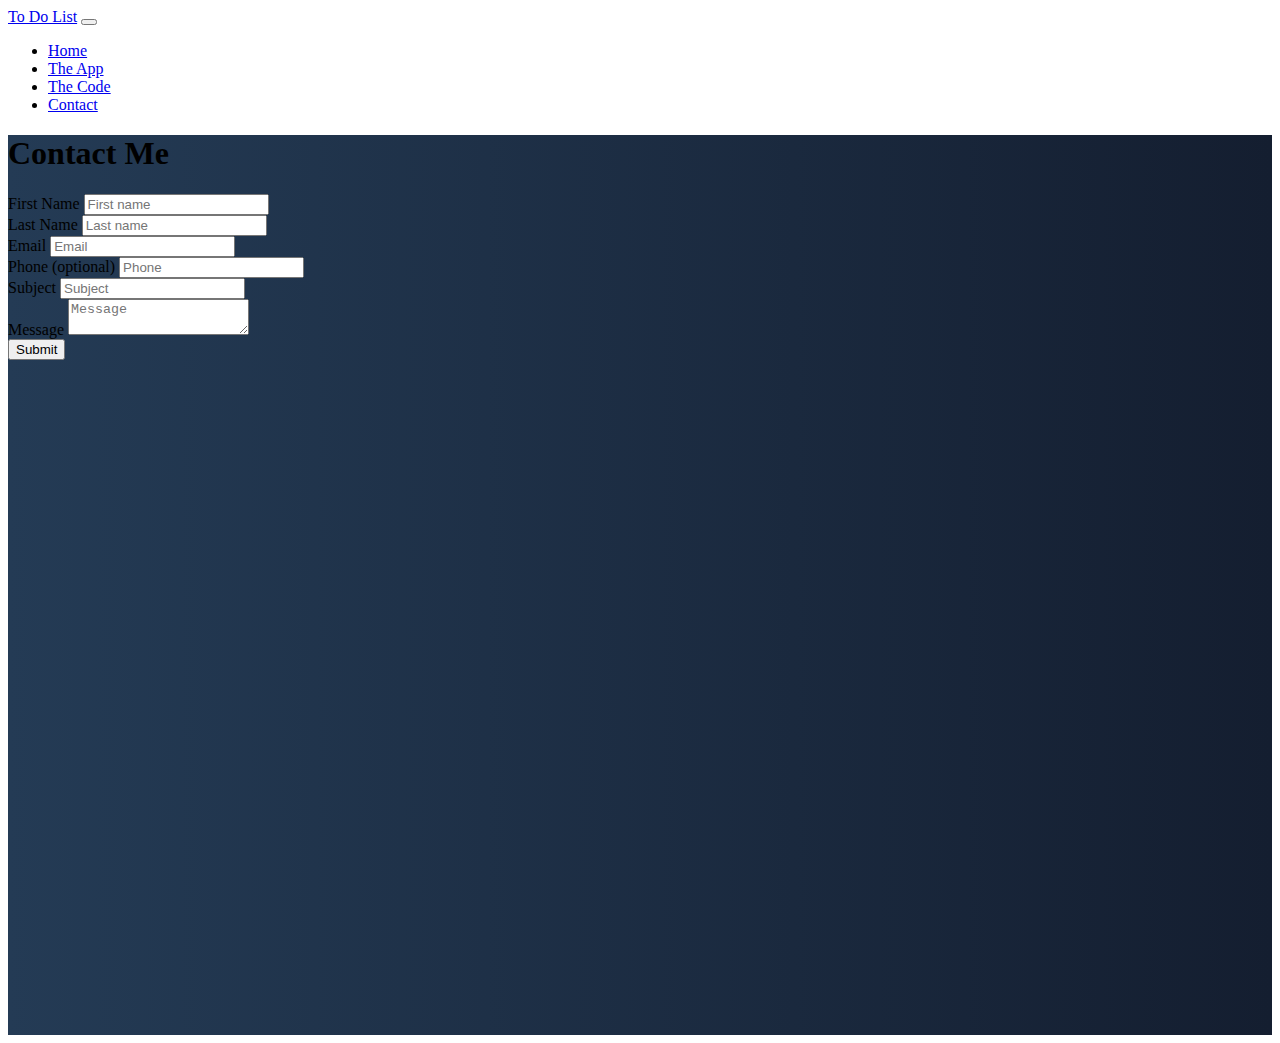
==== contact.html @ 8c9d30ab "Added contact" ====
<!doctype html>
<html lang="en">

<head>
    <title>First Project</title>
    <!-- Required meta tags -->
    <meta charset="utf-8">
    <meta name="viewport" content="width=device-width, initial-scale=1, shrink-to-fit=no">

    <!-- Bootstrap CSS -->
    <link href="https://cdn.jsdelivr.net/npm/bootstrap@5.1.1/dist/css/bootstrap.min.css" rel="stylesheet"
        integrity="sha384-F3w7mX95PdgyTmZZMECAngseQB83DfGTowi0iMjiWaeVhAn4FJkqJByhZMI3AhiU" crossorigin="anonymous">
    
    
    <!-- Convert this to an external style sheet --> 
    <link href="css/site.css" rel="stylesheet">   
    
</head>

<body>
    <nav class="navbar navbar-expand-md navbar-dark fixed-top">
        <div class="container-fluid">
            <a class="navbar-brand" href="#">To Do List</a>
            <button class="navbar-toggler" type="button" data-bs-toggle="collapse" data-bs-target="#navbarCollapse"
                aria-controls="navbarCollapse" aria-expanded="false" aria-label="Toggle navigation">
                <span class="navbar-toggler-icon"></span>
            </button>
            <div class="collapse navbar-collapse" id="navbarCollapse">
                <ul class="navbar-nav me-auto mb-2 mb-md-0">
                    <li class="nav-item">
                        <a class="nav-link" aria-current="page" href="index.html">Home</a>
                    </li>
                    <li class="nav-item">
                        <a class="nav-link" href="#">The App</a>
                    </li>
                    <li class="nav-item">
                        <a class="nav-link" href="#">The Code</a>
                    </li>
                    <li class="nav-item">
                        <a class="nav-link active" href="contact.html">Contact</a>
                    </li>
                </ul>
            </div>
        </div>
    </nav>
    <!-- ======= Hero Section ======= -->
    <main id="hero">
        <div class="container col-xxl-8 px-4 py-5">
            <h1 class="text-center mb-3">Contact Me</h1>
            <form action="#">
                <div class="row mb-1">
                    <div class="col">
                        <label class="form-label">First Name</label>
                        <input type="text" name="firstName" class="form-control" placeholder="First name"
                            aria-label="First name" required>
                    </div>
                    <div class="col">
                        <label class="form-label">Last Name</label>
                        <input type="text" name="lastName" class="form-control" placeholder="Last name"
                            aria-label="Last name" required>
                    </div>
                </div>
                <div class="row mb-1">
                    <div class="col">
                        <label class="form-label">Email</label>
                        <input type="email" name="email" class="form-control" placeholder="Email"
                            aria-label="Email" required>
                    </div>
                    <div class="col">
                        <label class="form-label">Phone (optional)</label>
                        <input type="text" name="phone" class="form-control" placeholder="Phone"
                            aria-label="Phone">
                    </div>
                </div>
                <div class="row mb-1">
                    <div class="col">
                        <label class="form-label">Subject</label>
                        <input type="text" name="subject" class="form-control" placeholder="Subject"
                            aria-label="Subject" required>
                    </div>
                </div>
                <div class="row mb-1">
                    <div class="col">
                        <label class="form-label">Message</label>
                        <textarea type="text" name="message" class="form-control" placeholder="Message"
                            aria-label="Message" required></textarea>
                    </div>
                </div>
                <button type="submit" class="btn btn-primary mt-2">Submit</button>
            </form>
        </div>
    </main>
    <!-- Bootstrap JS -->
    <script src="https://cdn.jsdelivr.net/npm/bootstrap@5.1.1/dist/js/bootstrap.bundle.min.js"
        integrity="sha384-/bQdsTh/da6pkI1MST/rWKFNjaCP5gBSY4sEBT38Q/9RBh9AH40zEOg7Hlq2THRZ" crossorigin="anonymous">
    </script>
</body>

</html>
---- css/site.css ----
body 
html {
    color: #ffff;
    height: 100%;
}

#hero {
    min-height: 100vh;
    height: 100vh;
    background: #141E30;
    /* fallback for old browsers */
    background: -webkit-linear-gradient(to right, #243B55, #141E30);
    /* Chrome 10-25, Safari 5.1-6 */
    background: linear-gradient(to right, #243B55, #141E30);
    /* W3C, IE 10+/ Edge, Firefox 16+, Chrome 26+, Opera 12+, Safari 7+ */
}

.taskContainer {
    background-color: #ffff;
    border: solid .5em #ffc107;
    border-radius: .5em;
    box-sizing: border-box;
    flex: 0 0 30%;
    height: 240px;
    margin-top: 1em;
    overflow: auto;
}


#taskItems {
    overflow: hidden;
    position: relative;

}

#taskItems .scrollbox {
    height: 100%;
    overflow: auto;
}


.list {
    list-style: none;
    margin: 0;
    padding: 0;
}

.item {
    background-color: #ffff;
    color: #ffff;
    margin: .25em;
    padding: .5em;
}
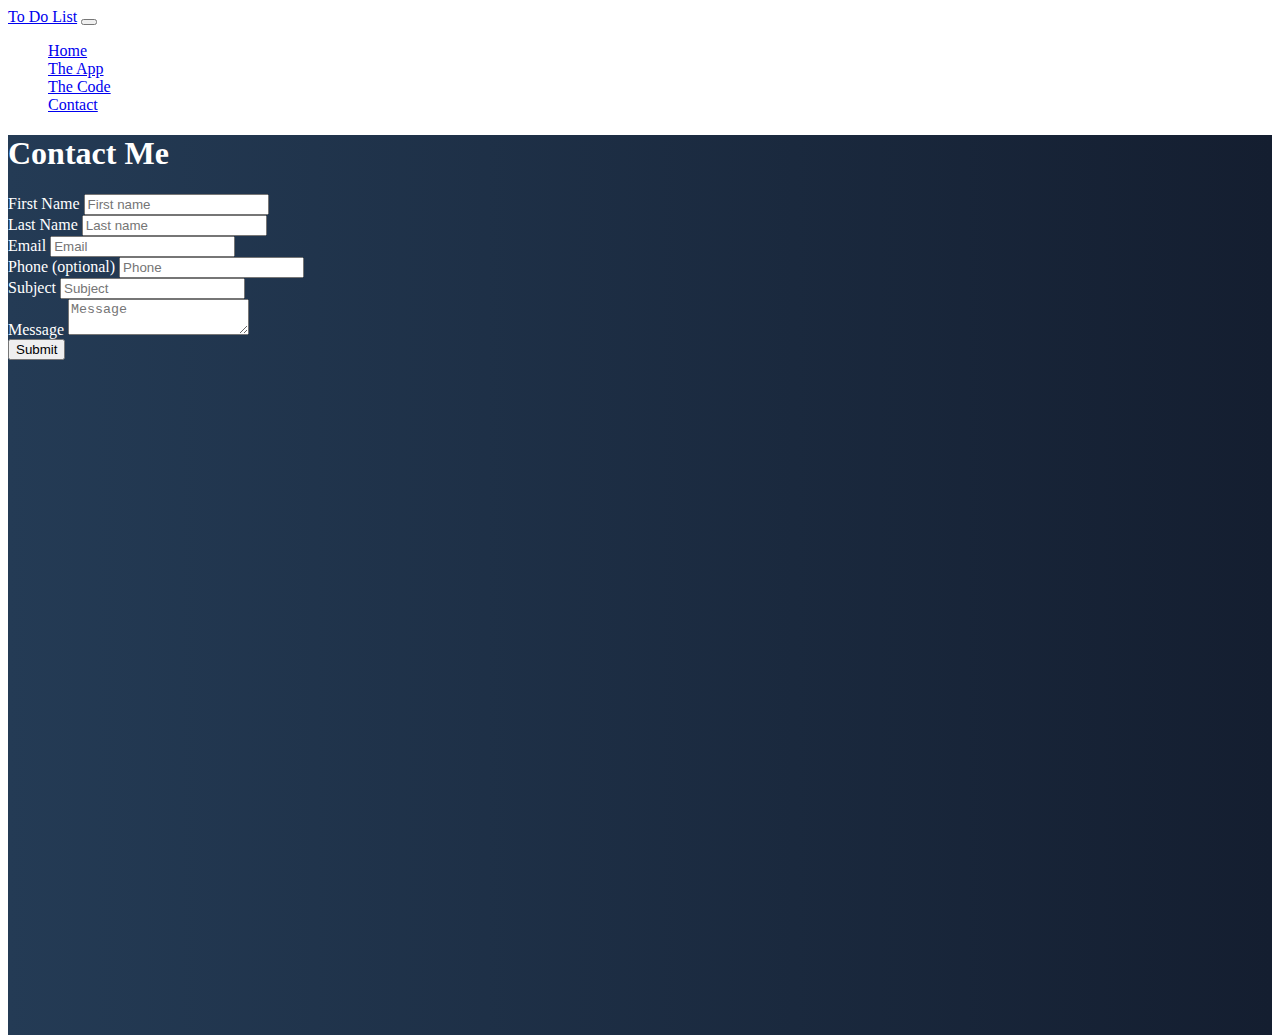
==== commit 0d66e444: "Add Contact Form Processing" ====
--- a/contact.html
+++ b/contact.html
@@ -47,7 +47,7 @@
     <main id="hero">
         <div class="container col-xxl-8 px-4 py-5">
             <h1 class="text-center mb-3">Contact Me</h1>
-            <form action="#">
+            <form name="ToDo-ContactForm" method="POST" data-netlify-recaptcha="true" data-netlify="true">
                 <div class="row mb-1">
                     <div class="col">
                         <label class="form-label">First Name</label>
@@ -86,6 +86,7 @@
                             aria-label="Message" required></textarea>
                     </div>
                 </div>
+                <div data-netlify-recaptcha="true"></div>
                 <button type="submit" class="btn btn-primary mt-2">Submit</button>
             </form>
         </div>
--- a/css/site.css
+++ b/css/site.css
@@ -1,12 +1,11 @@
-body 
+body, 
 html {
-    color: #ffff;
+    color: white;
     height: 100%;
 }
 
 #hero {
     min-height: 100vh;
-    height: 100vh;
     background: #141E30;
     /* fallback for old browsers */
     background: -webkit-linear-gradient(to right, #243B55, #141E30);
@@ -16,7 +15,7 @@
 }
 
 .taskContainer {
-    background-color: #ffff;
+    background-color: white;
     border: solid .5em #ffc107;
     border-radius: .5em;
     box-sizing: border-box;
@@ -46,7 +45,7 @@
 }
 
 .item {
-    background-color: #ffff;
+    background-color: gray;
     color: #ffff;
     margin: .25em;
     padding: .5em;
